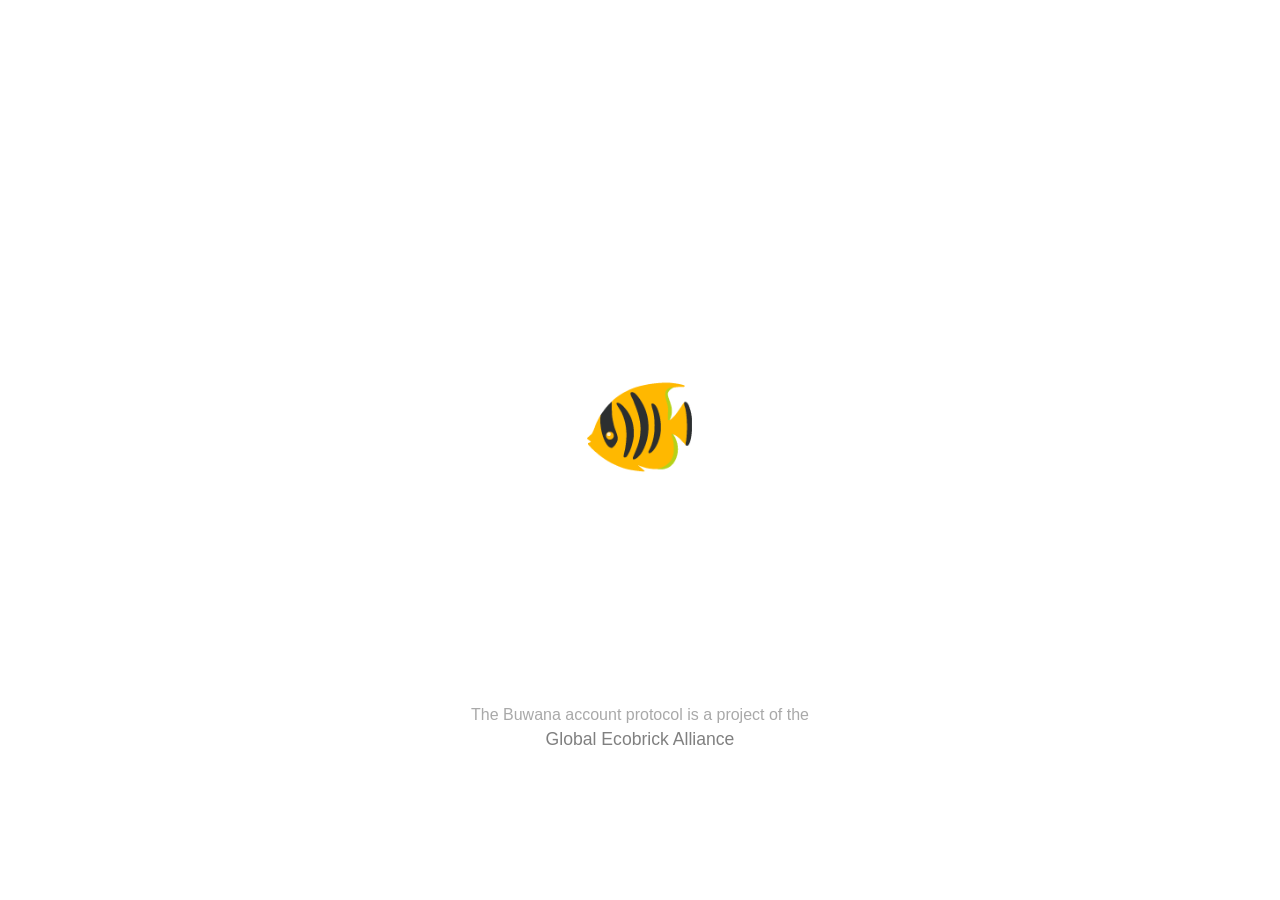
==== index.html @ 860ad8f9 "Add dynamic login selector and language redirect" ====
<!DOCTYPE html>
<html>
<head>
<meta http-equiv="content-type" content="text/html; charset=UTF-8" >

<!-- Meta tags for page display and search engine listing
AND UNIQUE to HTML Pages-->

<title>Buwana Auth Protocol</title>
<meta name="keywords" content="buwana, earthenAuth, authentication, accounts, signup, protocolg">
<meta name="description" content="The Buwana Authentication & Account protocol">
<meta name="author" content="Global Ecobrick Alliance">

<!-- Facebook Open Graph Tags for social sharing-->

<meta property="og:url"           content="https://buwana.ecobricks.org">
<meta property="og:type"          content="app">
<meta property="og:title"         content="Buwana Signup">
<meta property="og:description"   content="The Buwana Authentication & Account protocol" >
<meta property="og:image"         content="https://www.gobrik.com/images/social-banner-1200px.png" >
<meta property="fb:app_id"  content="1781710898523821" >
<meta property="og:image:width" content="1200" />
<meta property="og:image:height" content="1000" />
<meta property="og:image:alt"     content="A metaphorical road winding into the distance with various ecobrick and earth constructions along side it and the GoBrik logo floating above"/>
<meta property="og:locale" content="en_GB, id_ID, es_ES" />

<!--<link rel="preload" as="image" href="svgs/gobrik-3-emblem-night.svg?v=2">-->

<style>


@font-face {
  font-family: "Mulish";
  src: url("../fonts/Mulish-Light.ttf");
  font-display: swap;
  font-weight: 300;
 }

 @font-face {
  font-family: "Mulish";
  src: url("fonts/Mulish-Regular.ttf");
  font-display: swap;
  font-weight: 500;
 }

 @font-face {
  font-family: "Arvo";
  src: url("fonts/Arvo-Regular.ttf");
  font-display: swap;
 }



   body, html {
    margin: 0;
    padding: 0;
    width: 100%;
    height: 100%;
    display: flex;
    justify-content: center;
    align-items: center;
    background-color: black;
    color: darkgrey;
    font-family: 'Mulish', sans-serif;
    overflow: hidden; /* Prevent scrolling */
}

.container {
    position: relative;
    width: 100%;
    height: 100%;
    display: flex;
    flex-direction: column;
    justify-content: center;
    align-items: center;
    text-align: center;
}

.logo {
    width: 150px;
    height: 150px;
    background-size: cover;
    background-position: center;
    background-image: url('svgs/gobrik-3-emblem-night.svg?v=3.1');
    margin-bottom:50px;
}

.buwana-word-mark {
    background: url('svgs/b-logo.svg') center no-repeat;
    background-size: contain;
    height: 25px;
    width: 170px;
    margin: auto;
    margin-top: 10px


}

.subtitle {
    position: absolute;
    bottom: 10vh;
}

.subtitle p {
    margin: 0;
}


.subtitle p:first-child {
    font-size: 1.0em;
    font-family: 'Mulish', sans-serif;
    margin-bottom:5px;
}

.subtitle a {
text-decoration: none;
font-size: 1.1em;
    font-family: 'Mulish', sans-serif;
    color:grey;
    }

@media (prefers-color-scheme: light) {
    body {
        background-color: white;
        color: darkgrey;
    }
    .logo {
        background-image: url('svgs/gobrik-3-emblem-day.svg?v=1.2');
    }
}
    #gea-icon {
       background: url('icons/trainer-newsletter-icon.webp') no-repeat;
        background-size: contain;
        width: 30px;
        height:40px;
        margin: auto;
        margin-top: 20px;

}
/* Rotating-Earth headline */
#earth-animation.emoji-parade {
    font-size: 6em;               /* 2 × normal text */
    line-height: 1;
    text-align: center;
    margin: 1rem 0;               /* space above word-mark */
    user-select: none;            /* no accidental selection flicker */
    margin-top:auto;
}

</style>

<script>
document.addEventListener('DOMContentLoaded', function() {
    const redirectToLang = () => {
        const userLang = navigator.language || navigator.userLanguage;
        let langDir = 'en/index.php';

        if (userLang.includes('fr')) {
            langDir = 'fr/index.php';
        } else if (userLang.includes('id')) {
            langDir = 'id/index.php';
        } else if (userLang.includes('es')) {
            langDir = 'es/index.php';
        } else if (userLang.includes('en')) {
            langDir = 'en/index.php';
        }
        window.location.href = langDir;
    };

    setTimeout(redirectToLang, 2000); // 2 seconds

    const earthIcon = document.getElementById('earth-animation');
    if (earthIcon) {
        earthIcon.addEventListener('click', redirectToLang);
    }
});
/* Rotating Earth-emoji parade
 * Shows 🌍, 🌎, 🌏 for 0.2 s each, on an infinite loop.
 */
document.addEventListener('DOMContentLoaded', () => {
    const earthFrames = ['🐬','🐳','🐋','🐟','🐠','🐡','🦈','👩','🦑','🦐','🐊','🦎','🐍','🐢','🐙','🐸'];
    const target      = document.getElementById('earth-animation');

    let frame = 0;
    setInterval(() => {
        target.textContent = earthFrames[frame];
        frame = (frame + 1) % earthFrames.length;
    }, 200);   // 0.2 s per frame
});

</script>

</head>
<body>
<div class="container">
    <div id="earth-animation" class="emoji-parade" aria-label="Rotating Earth emoji">🌏</div>

    <div class="buwana-word-mark"
         title="Authentication by Buwana"
         href="https://github.com/gea-ecobricks/buwana"></div>

    <div class="subtitle">
        <p>The Buwana account protocol is a project of the</p>
        <p><a href="https://ecobricks.org/en/about.php">Global Ecobrick Alliance</a></p>
        <div id="gea-icon"></div>
    </div>
</div>




</body>
</html>
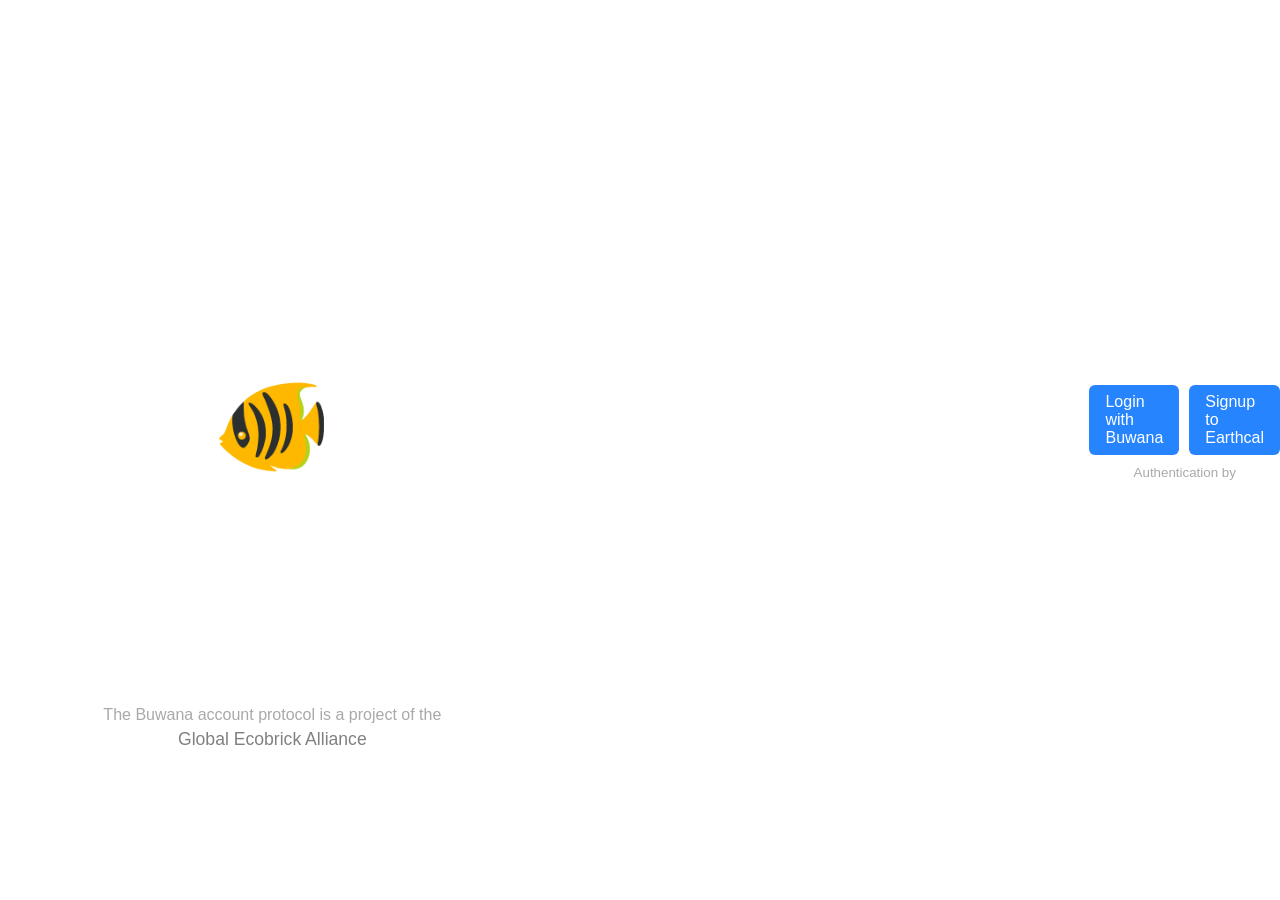
==== commit 2b7a4ab6: "Merge 712383de7ddb1b4c8d91badcb841b932fed9e643 into c4f88473f9c2f8d871f99192d9b741c82fe5bc54" ====
--- a/index.html
+++ b/index.html
@@ -138,13 +138,29 @@
 
 }
 /* Rotating-Earth headline */
-#earth-animation.emoji-parade {
-    font-size: 6em;               /* 2 × normal text */
-    line-height: 1;
-    text-align: center;
-    margin: 1rem 0;               /* space above word-mark */
-    user-select: none;            /* no accidental selection flicker */
-    margin-top:auto;
+  #earth-animation.emoji-parade {
+      font-size: 6em;               /* 2 × normal text */
+      line-height: 1;
+      text-align: center;
+      margin: 1rem 0;               /* space above word-mark */
+      user-select: none;            /* no accidental selection flicker */
+      margin-top:auto;
+  }
+
+#earthcal-login-banner {
+    background: url('svgs/earthcal-signup-banner.svg') center no-repeat;
+    background-size: contain;
+    width: 100%;
+    height: 200px;
+}
+
+.simple-button {
+    display: inline-block;
+    padding: 8px 16px;
+    background: var(--button-2-2, #2684ff);
+    color: white;
+    border-radius: 6px;
+    text-decoration: none;
 }
 
 </style>
@@ -206,6 +222,17 @@
     </div>
 </div>
 
+<div id="earthcal-login-banner"></div>
+
+<div id="registration-footer" class="registration-footer-holder">
+    <div style="display:flex;gap:10px;justify-content:center;margin-bottom:10px;">
+        <a href="https://buwana.ecobricks.org/en/signup-1.php?app=ecal_7f3da821d0a54f8a9b58" class="simple-button">Login with Buwana</a>
+        <a href="https://buwana.ecobricks.org/en/signup-1.php?app=ecal_7f3da821d0a54f8a9b58" class="simple-button">Signup to Earthcal</a>
+    </div>
+    <p style="margin:auto;margin-bottom: 5px;font-size: smaller; text-align: center;" data-lang-id="1000-authentication-by" >Authentication by</p>
+    <div class="buwana-word-mark" alt="Buwana Logo" title="Authentication by Buwana" onclick="navigateTo('index.php')" style="cursor:pointer;"></div>
+</div>
+
 
 
 
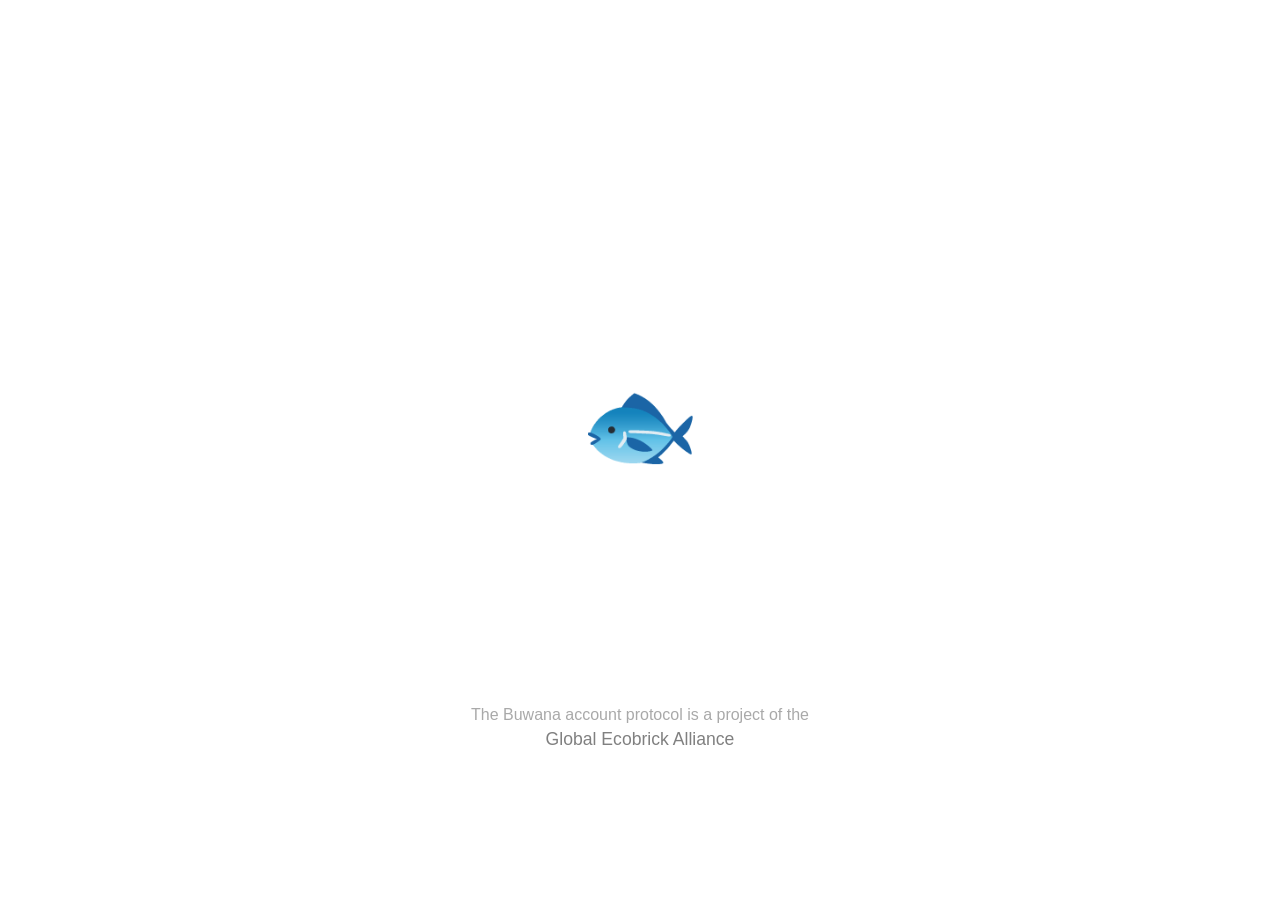
==== commit b0adc6db: "Add beta cache config and guarded service worker" ====
--- a/index.html
+++ b/index.html
@@ -138,29 +138,13 @@
 
 }
 /* Rotating-Earth headline */
-  #earth-animation.emoji-parade {
-      font-size: 6em;               /* 2 × normal text */
-      line-height: 1;
-      text-align: center;
-      margin: 1rem 0;               /* space above word-mark */
-      user-select: none;            /* no accidental selection flicker */
-      margin-top:auto;
-  }
-
-#earthcal-login-banner {
-    background: url('svgs/earthcal-signup-banner.svg') center no-repeat;
-    background-size: contain;
-    width: 100%;
-    height: 200px;
-}
-
-.simple-button {
-    display: inline-block;
-    padding: 8px 16px;
-    background: var(--button-2-2, #2684ff);
-    color: white;
-    border-radius: 6px;
-    text-decoration: none;
+#earth-animation.emoji-parade {
+    font-size: 6em;               /* 2 × normal text */
+    line-height: 1;
+    text-align: center;
+    margin: 1rem 0;               /* space above word-mark */
+    user-select: none;            /* no accidental selection flicker */
+    margin-top:auto;
 }
 
 </style>
@@ -222,19 +206,10 @@
     </div>
 </div>
 
-<div id="earthcal-login-banner"></div>
-
-<div id="registration-footer" class="registration-footer-holder">
-    <div style="display:flex;gap:10px;justify-content:center;margin-bottom:10px;">
-        <a href="https://buwana.ecobricks.org/en/signup-1.php?app=ecal_7f3da821d0a54f8a9b58" class="simple-button">Login with Buwana</a>
-        <a href="https://buwana.ecobricks.org/en/signup-1.php?app=ecal_7f3da821d0a54f8a9b58" class="simple-button">Signup to Earthcal</a>
-    </div>
-    <p style="margin:auto;margin-bottom: 5px;font-size: smaller; text-align: center;" data-lang-id="1000-authentication-by" >Authentication by</p>
-    <div class="buwana-word-mark" alt="Buwana Logo" title="Authentication by Buwana" onclick="navigateTo('index.php')" style="cursor:pointer;"></div>
-</div>
-
-
-
-
+
+
+
+<script src="js/earthcal-config.js"></script>
+<script src="js/earthcal-init.js"></script>
 </body>
 </html>
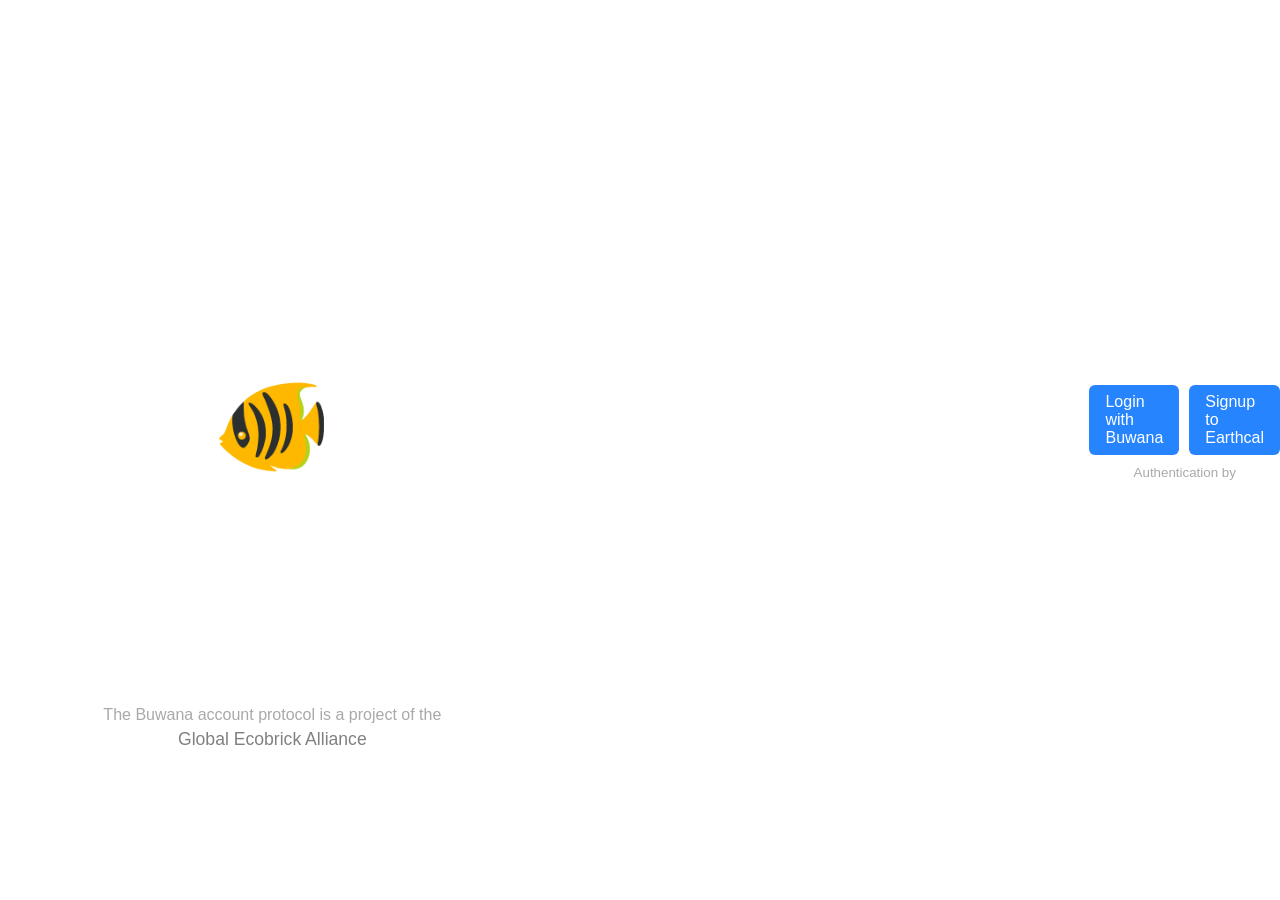
==== commit e6040f94: "Merge 712383de7ddb1b4c8d91badcb841b932fed9e643 into 53c8e3160756a6f9159a51c77dbfbb035bd926cc" ====
--- a/index.html
+++ b/index.html
@@ -138,13 +138,29 @@
 
 }
 /* Rotating-Earth headline */
-#earth-animation.emoji-parade {
-    font-size: 6em;               /* 2 × normal text */
-    line-height: 1;
-    text-align: center;
-    margin: 1rem 0;               /* space above word-mark */
-    user-select: none;            /* no accidental selection flicker */
-    margin-top:auto;
+  #earth-animation.emoji-parade {
+      font-size: 6em;               /* 2 × normal text */
+      line-height: 1;
+      text-align: center;
+      margin: 1rem 0;               /* space above word-mark */
+      user-select: none;            /* no accidental selection flicker */
+      margin-top:auto;
+  }
+
+#earthcal-login-banner {
+    background: url('svgs/earthcal-signup-banner.svg') center no-repeat;
+    background-size: contain;
+    width: 100%;
+    height: 200px;
+}
+
+.simple-button {
+    display: inline-block;
+    padding: 8px 16px;
+    background: var(--button-2-2, #2684ff);
+    color: white;
+    border-radius: 6px;
+    text-decoration: none;
 }
 
 </style>
@@ -206,6 +222,17 @@
     </div>
 </div>
 
+<div id="earthcal-login-banner"></div>
+
+<div id="registration-footer" class="registration-footer-holder">
+    <div style="display:flex;gap:10px;justify-content:center;margin-bottom:10px;">
+        <a href="https://buwana.ecobricks.org/en/signup-1.php?app=ecal_7f3da821d0a54f8a9b58" class="simple-button">Login with Buwana</a>
+        <a href="https://buwana.ecobricks.org/en/signup-1.php?app=ecal_7f3da821d0a54f8a9b58" class="simple-button">Signup to Earthcal</a>
+    </div>
+    <p style="margin:auto;margin-bottom: 5px;font-size: smaller; text-align: center;" data-lang-id="1000-authentication-by" >Authentication by</p>
+    <div class="buwana-word-mark" alt="Buwana Logo" title="Authentication by Buwana" onclick="navigateTo('index.php')" style="cursor:pointer;"></div>
+</div>
+
 
 
 
